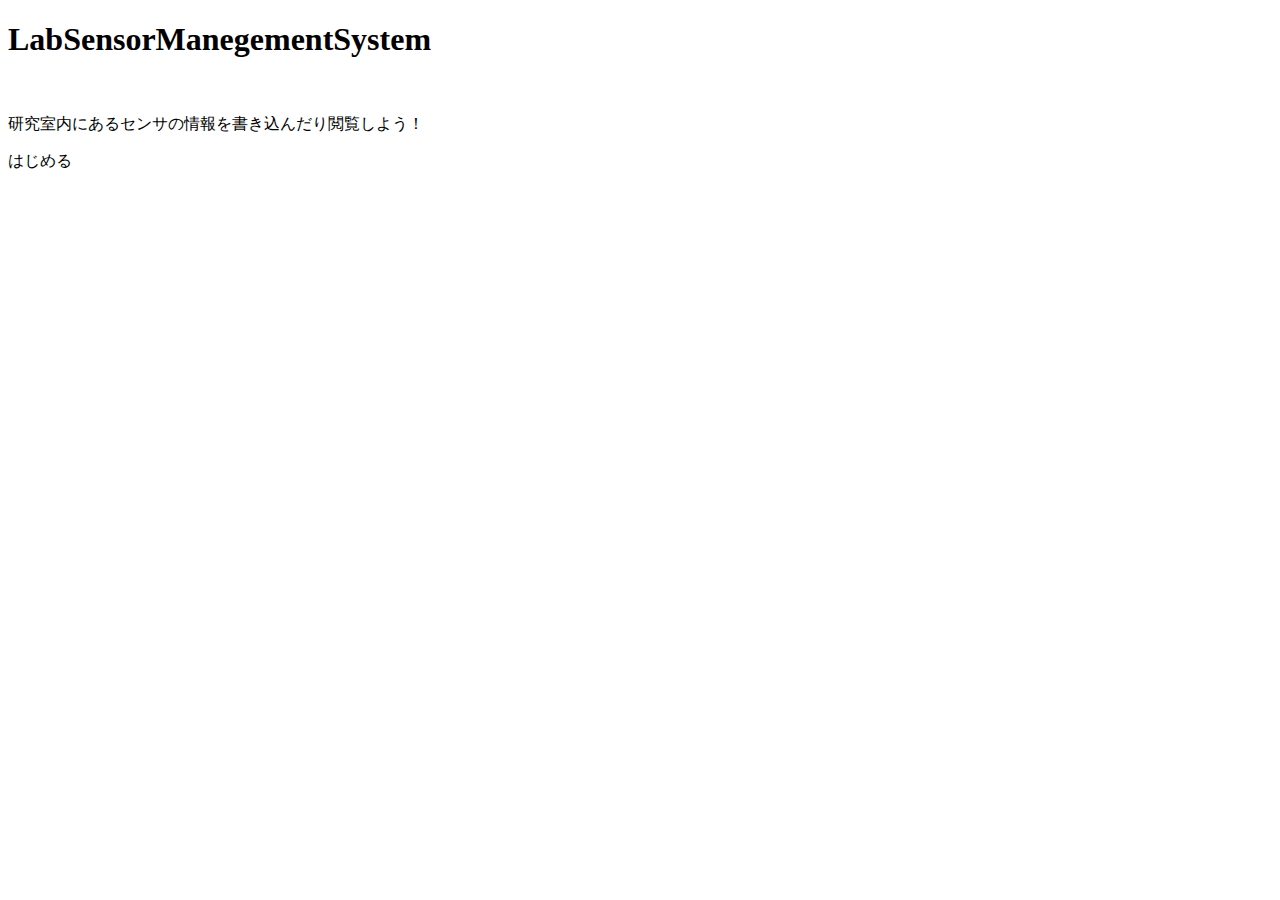
==== LSMS/LSMS/src/main/resources/templates/index.html @ b625bc15 "'統合'" ====
<!DOCTYPE html>  
<html lang="ja" xmlns:th="http://www.thymeleaf.org">
<head>
    <meta charset="UTF-8">
    <title>LabSensorManegementSystem</title>
</head>
<body>
    <h1>LabSensorManegementSystem</h1>
    <img th:src="@{/tsubuyaki.png}">
    <p>研究室内にあるセンサの情報を書き込んだり閲覧しよう！</p>
    <a th:href="@{/read}">はじめる</a>
</body>
</html>
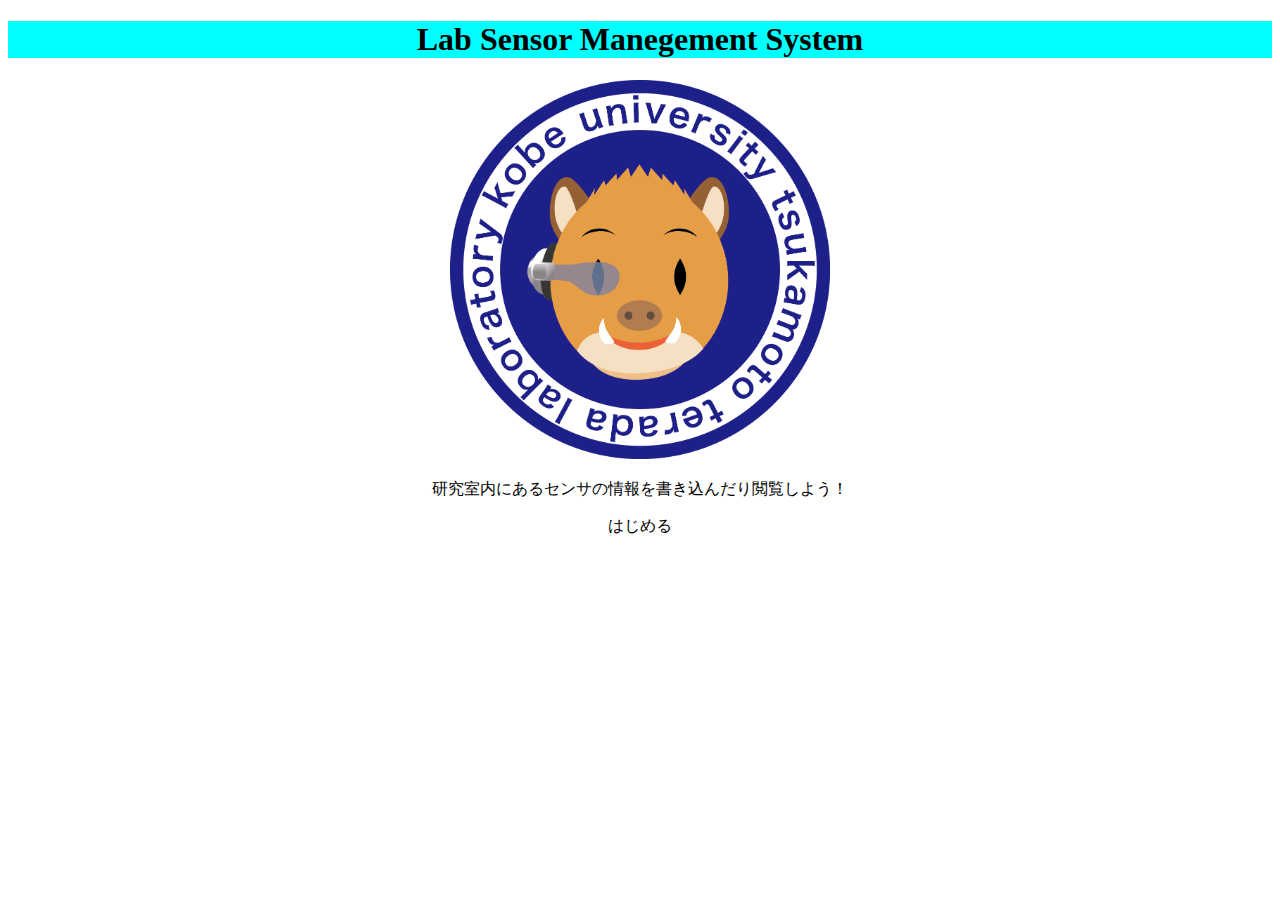
==== commit 301d53aa: "'フォルダ整理'" ====
--- a/LSMS/LSMS/src/main/resources/templates/index.html
+++ b/LSMS/LSMS/src/main/resources/templates/index.html
@@ -2,12 +2,19 @@
 <html lang="ja" xmlns:th="http://www.thymeleaf.org">
 <head>
     <meta charset="UTF-8">
+    <link rel="preconnect" href="https://fonts.googleapis.com">
+    <link rel="preconnect" href="https://fonts.gstatic.com" crossorigin>
+    <link href="https://fonts.googleapis.com/css2?family=Noto+Sans+JP:wght@400;700&display=swap" rel="stylesheet">
+    <link rel="stylesheet" th:href="@{css/sanitize.css}">
+    <link rel="stylesheet" th:href="@{css/style.css}">
     <title>LabSensorManegementSystem</title>
 </head>
 <body>
-    <h1>LabSensorManegementSystem</h1>
-    <img th:src="@{/tsubuyaki.png}">
-    <p>研究室内にあるセンサの情報を書き込んだり閲覧しよう！</p>
-    <a th:href="@{/read}">はじめる</a>
+    <h1 style="text-align: center; background-color: aqua;">Lab Sensor Manegement System</h1>
+    <div style="text-align: center;">
+        <img src="simple_Tsukabo.png" width="30%">
+        <p style="text-align: center;">研究室内にあるセンサの情報を書き込んだり閲覧しよう！</p>
+        <a style="text-align: center;" th:href="@{/read}">はじめる</a>
+    </div>
 </body>
 </html>